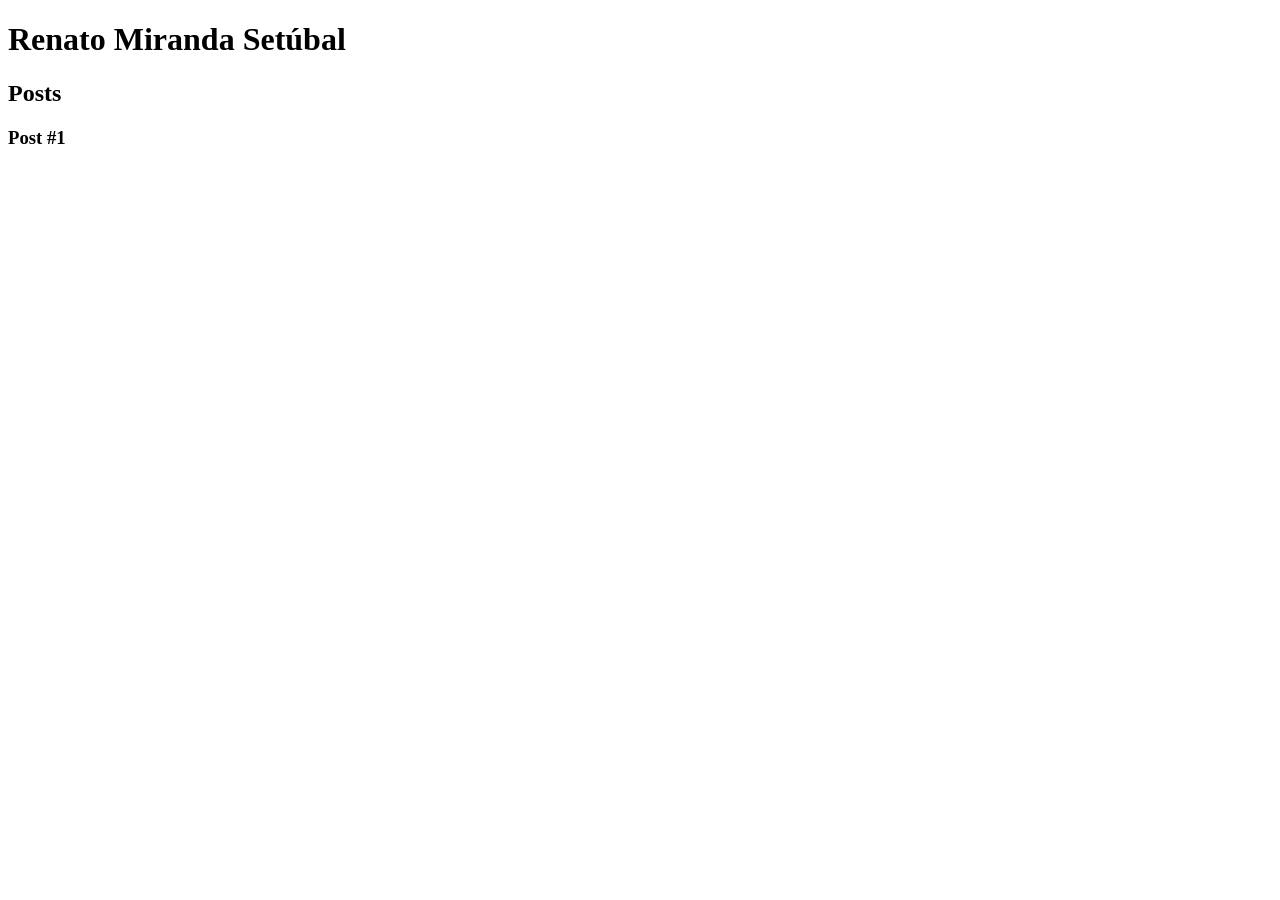
==== HTML5-CSS3/index.html @ fe184493 "Criado estrutura básica de html usando section, article, footer, h1-6" ====
<!DOCTYPE html>
<html>

<head>
    <meta charset="utf-8">
    <title>Renato Setúbal Personal Page</title>
</head>

<body>
    <header>
        <h1>Renato Miranda Setúbal</h1>
    </header>
    <section>
        <header>
            <h2>Posts</h2>
        </header>
        <article>
            <header>
                <h3>Post #1</h3>
            </header>
        </article>
    </section>
    <footer></footer>
</body>

</html>
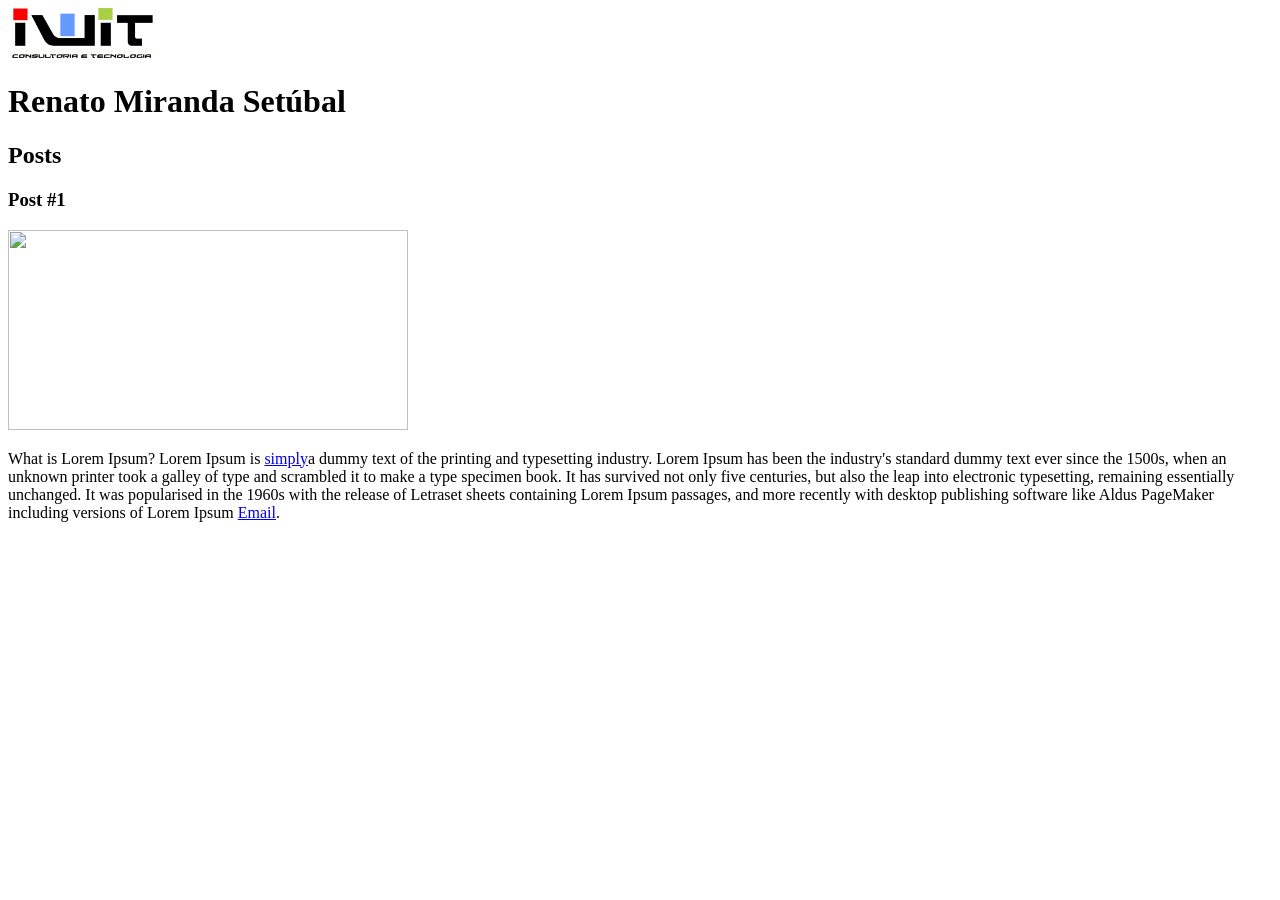
==== commit 53162705: "Inclusão de área de imagem de acordo com a aula de <img src alt>" ====
--- a/HTML5-CSS3/index.html
+++ b/HTML5-CSS3/index.html
@@ -8,6 +8,7 @@
 
 <body>
     <header>
+        <img src="logo.png" alt="Iwit Logo" width="150" height="50">
         <h1>Renato Miranda Setúbal</h1>
     </header>
     <section>
@@ -17,7 +18,16 @@
         <article>
             <header>
                 <h3>Post #1</h3>
+                <img src="https://i0.wp.com/blog.portaleducacao.com.br/wp-content/uploads/2022/02/365-O-que-e%CC%81-tecnologia_.jpg?w=1200&ssl=1" width="400" height="200"
             </header>
+            <p>What is Lorem Ipsum?
+                Lorem Ipsum is <a href="http://www.globo.com" target="_blank">simply</a>a dummy text of the printing and typesetting industry. Lorem Ipsum has been the
+                industry's standard dummy text ever since the 1500s, when an unknown printer took a galley of type and
+                scrambled it to make a type specimen book. It has survived not only five centuries, but also the leap
+                into electronic typesetting, remaining essentially unchanged. It was popularised in the 1960s with the
+                release of Letraset sheets containing Lorem Ipsum passages, and more recently with desktop publishing
+                software like Aldus PageMaker including versions of Lorem Ipsum <a href="mailto:genaro@mailinator.com">Email</a>.
+            </p>
         </article>
     </section>
     <footer></footer>
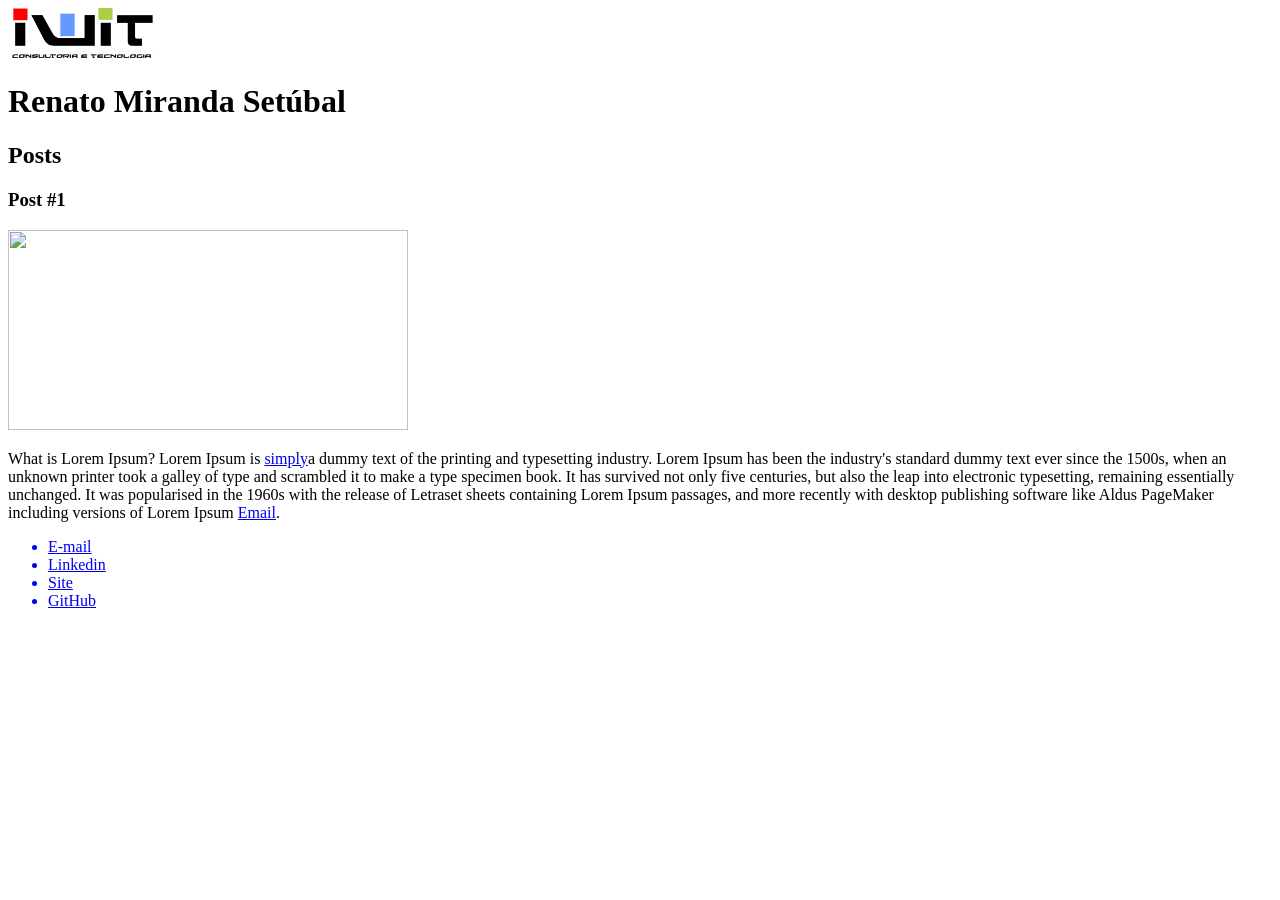
==== commit 756719af: "Add a list on footer with my contacts" ====
--- a/HTML5-CSS3/index.html
+++ b/HTML5-CSS3/index.html
@@ -18,19 +18,40 @@
         <article>
             <header>
                 <h3>Post #1</h3>
-                <img src="https://i0.wp.com/blog.portaleducacao.com.br/wp-content/uploads/2022/02/365-O-que-e%CC%81-tecnologia_.jpg?w=1200&ssl=1" width="400" height="200"
-            </header>
-            <p>What is Lorem Ipsum?
-                Lorem Ipsum is <a href="http://www.globo.com" target="_blank">simply</a>a dummy text of the printing and typesetting industry. Lorem Ipsum has been the
-                industry's standard dummy text ever since the 1500s, when an unknown printer took a galley of type and
-                scrambled it to make a type specimen book. It has survived not only five centuries, but also the leap
-                into electronic typesetting, remaining essentially unchanged. It was popularised in the 1960s with the
-                release of Letraset sheets containing Lorem Ipsum passages, and more recently with desktop publishing
-                software like Aldus PageMaker including versions of Lorem Ipsum <a href="mailto:genaro@mailinator.com">Email</a>.
-            </p>
+                <img src="https://i0.wp.com/blog.portaleducacao.com.br/wp-content/uploads/2022/02/365-O-que-e%CC%81-tecnologia_.jpg?w=1200&ssl=1"
+                    width="400" height="200" </header>
+                <p>What is Lorem Ipsum?
+                    Lorem Ipsum is <a href="http://www.globo.com" target="_blank">simply</a>a dummy text of the printing
+                    and typesetting industry. Lorem Ipsum has been the
+                    industry's standard dummy text ever since the 1500s, when an unknown printer took a galley of type
+                    and
+                    scrambled it to make a type specimen book. It has survived not only five centuries, but also the
+                    leap
+                    into electronic typesetting, remaining essentially unchanged. It was popularised in the 1960s with
+                    the
+                    release of Letraset sheets containing Lorem Ipsum passages, and more recently with desktop
+                    publishing
+                    software like Aldus PageMaker including versions of Lorem Ipsum <a
+                        href="mailto:genaro@mailinator.com">Email</a>.
+                </p>
         </article>
     </section>
-    <footer></footer>
+    <footer>
+        <ul>
+            <a href="mailto:renato@iwit.com.br">
+                <li>E-mail</li>
+            </a>
+            <a href="https://www.linkedin.com/in/renato-setubal-46260410/" target="_blank">
+                <li>Linkedin</li>
+            </a>
+            <a href="https://www.iwit.com.br" target="_blank">
+                <li>Site</li>
+            </a>
+            <a href="https://github.com/renatosetubal" target="_blank">
+                <li>GitHub</li>
+            </a>
+        </ul>
+    </footer>
 </body>
 
 </html>
